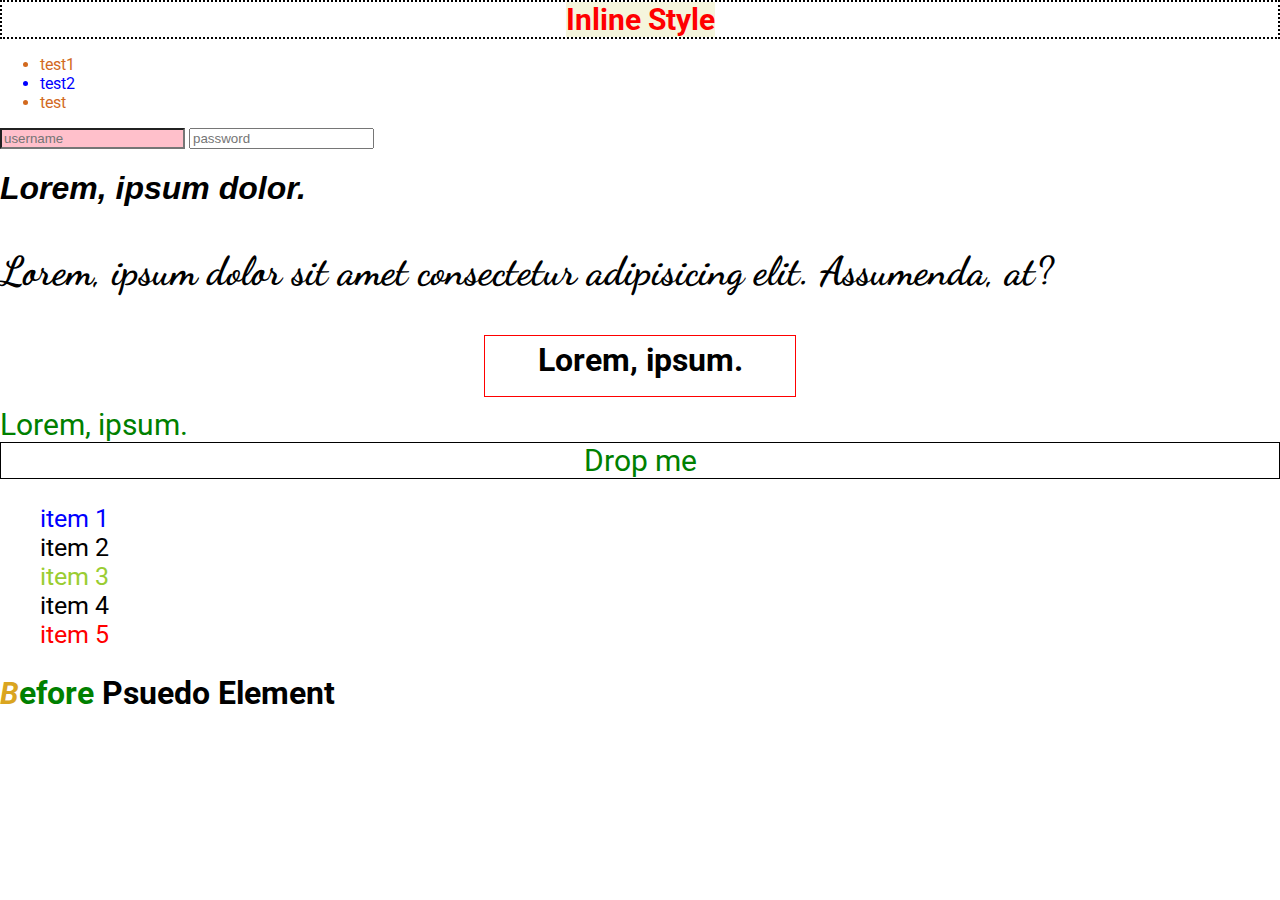
==== index.html @ ae6bf82c "initiall commit" ====
<!DOCTYPE html>
<html lang="en">
<head>
    <meta charset="UTF-8">
    <meta http-equiv="X-UA-Compatible" content="IE=edge">
    <meta name="viewport" content="width=device-width, initial-scale=1.0">
    <link rel="stylesheet" href="./style.css">
    <link rel="preconnect" href="https://fonts.googleapis.com">
    <link rel="preconnect" href="https://fonts.gstatic.com" crossorigin>
    <link href="https://fonts.googleapis.com/css2?family=Roboto&display=swap" rel="stylesheet">
    <link rel="preconnect" href="https://fonts.googleapis.com">
<link rel="preconnect" href="https://fonts.gstatic.com" crossorigin>
<link href="https://fonts.googleapis.com/css2?family=Roboto&display=swap" rel="stylesheet">
    <title>Document</title>
</head>
<body>
    <div class="test_div">

        <h1 class="test">
            Inline Style
           </h1>

    </div>
     <ul>
        <li>test1</li>
        <li class="li_test">test2</li>
        <li>test</li>
     </ul>
     <input type="text" placeholder="username">
     <input type="password" placeholder="password">
      
      <h1 class="font1">
        Lorem, ipsum dolor.
      </h1>
       <p class="fontp">
        Lorem, ipsum dolor sit amet consectetur adipisicing elit. Assumenda, at?
       </p>

        <div class="box1">
            <h1 class="box2"> Lorem, ipsum.</h1>
        </div>

          <a href="#">Lorem, ipsum.</a>
        
          <div class="dropdown">
            <a href="#">Drop me</a>
            <div class="dropdown-items">
                <a href="#">Item 1</a>
                <a href="#">Item 2</a>
                <a href="#">Item 3</a>
            </div>
          </div>

           <div class="test_ul"> 
             <ul>
                <li>item 1</li>
                <li>item 2</li>
                <li>item 3</li>
                <li>item 4</li>
                <li>item 5</li>
             </ul>
           </div>

           <h1 class="pseudo-el"> Psuedo Element</h1>

        </body>
</html>
---- style.css ----
@import url('https://fonts.googleapis.com/css2?family=Dancing+Script&display=swap');

body {
    margin: 0px;
    font-family: 'Roboto', sans-serif;
}

.test {
    display: inline;
     background-color: beige;
     color: red;
     font-size: 30px;
     text-align:justify
}

.test_div{
    /* margin: 10; */
    text-align: center;
    border:2px dotted;
}

ul {
     color: chocolate;
}
 /* ul li {
     color: blueviolet;
 } */

 .li_test {
     color: blue ;
 }

input[type="text"] {
 background-color: pink;
 color: blue;
}

input[type="password"] {
    color: brown;
}

.font1 {
    font-family: Impact, Haettenschweiler, 'Arial Narrow Bold', sans-serif;
font-style: italic;
}


.fontp {
    font-family: 'Dancing Script', cursive;
font-size: 40px;
font-weight: bold;
}

 .box1{

 }

 .box2 {
    border: 1px solid red;
    padding: 5px;
    margin: 10px auto;
    text-align: center;
    width: 300px;
height: 50px;
 }

a:link {
/* font-family: 'Dancing Script', cursive; */
 text-decoration: none; 
 color: green; 
font-size: 30px;
}

/* a:visited {
    color: yellow;
} */

a:hover {
    color: red;
}
a:active{
    color: blue;
}

 .dropdown-items {
  display: none;
 }

 .dropdown {
    border: 1px solid;
    display: block;
    text-align: center;
 }
.dropdown:hover .dropdown-items{
  display: block;
 
}

.test_ul ul{
     color: black;
    font-size: 25px;
     list-style:none;
}

.test_ul ul li:first-child {
    color: blue;
}
.test_ul ul li:last-child {
    color: red;
}
.test_ul ul li:nth-child(3) {
    color: yellowgreen;
}

.pseudo-el::first-letter{
color: goldenrod;
font-style: italic;
font-size: 30px;
font-weight: bold;
}
.pseudo-el::before {
    content: "Before";
color: green;
}

.pseudo-el::after {
content:url("https://icons.iconarchive.com/icons/treetog/i/48/Floppy-Small-icon.png"); 
width: 50px;
height: 50px;
}
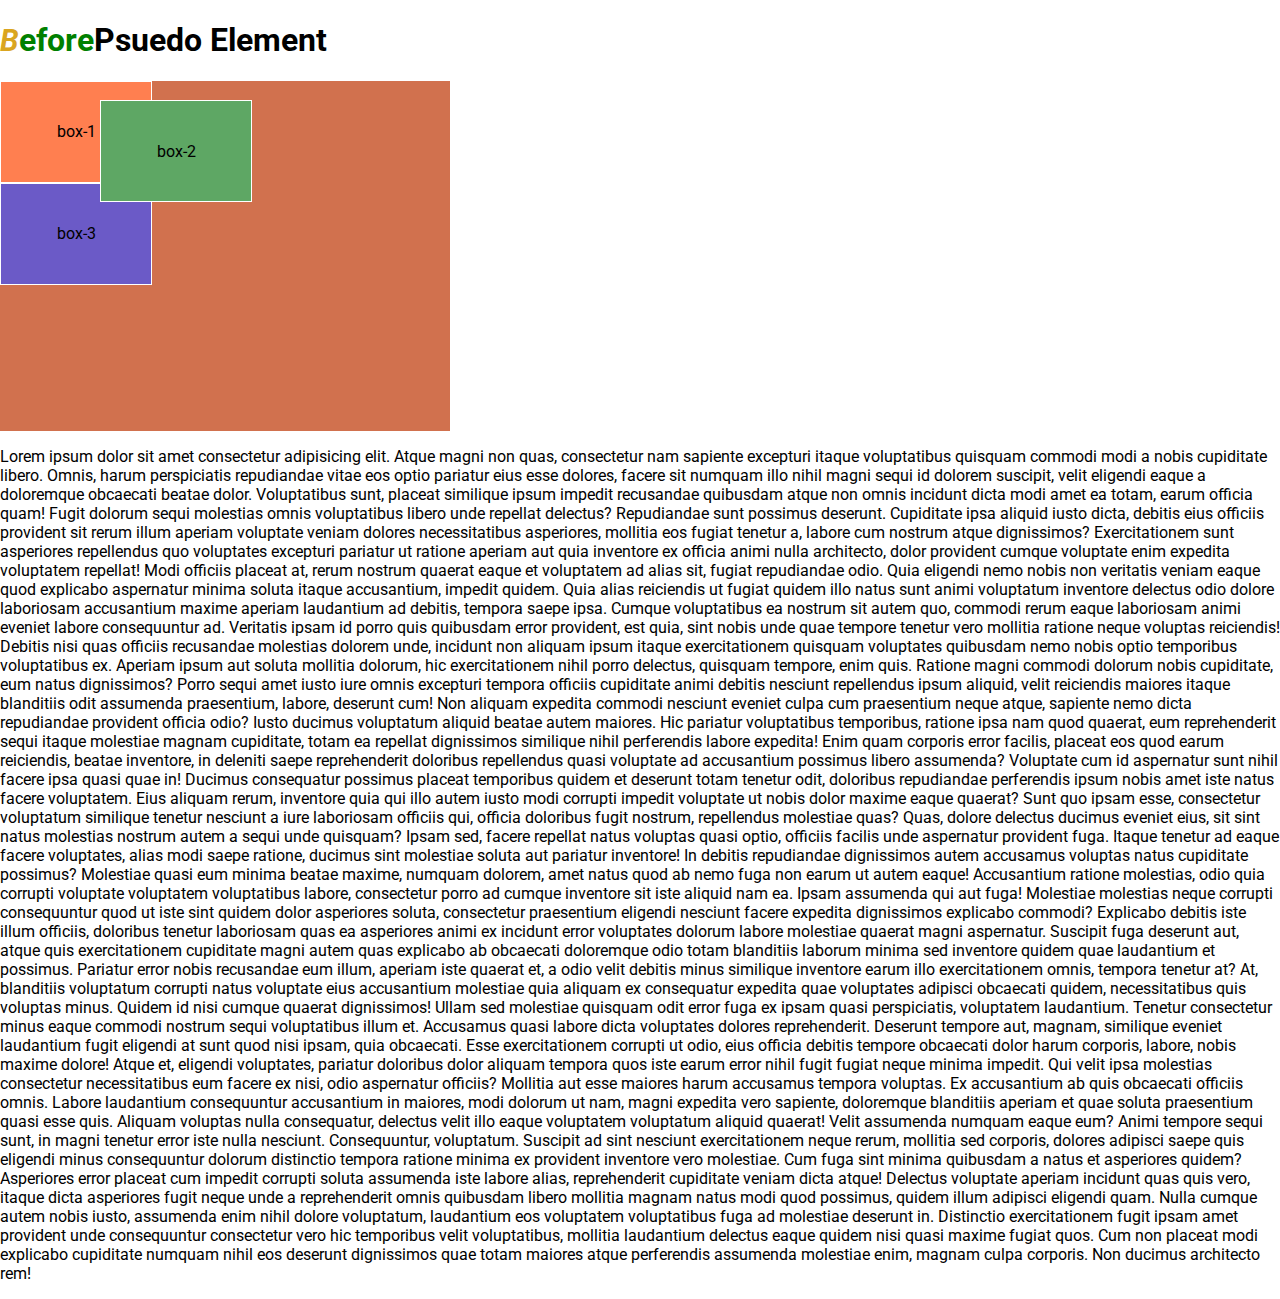
==== commit 3049676e: "positions" ====
--- a/index.html
+++ b/index.html
@@ -1,20 +1,26 @@
 <!DOCTYPE html>
 <html lang="en">
-<head>
-    <meta charset="UTF-8">
-    <meta http-equiv="X-UA-Compatible" content="IE=edge">
-    <meta name="viewport" content="width=device-width, initial-scale=1.0">
-    <link rel="stylesheet" href="./style.css">
-    <link rel="preconnect" href="https://fonts.googleapis.com">
-    <link rel="preconnect" href="https://fonts.gstatic.com" crossorigin>
-    <link href="https://fonts.googleapis.com/css2?family=Roboto&display=swap" rel="stylesheet">
-    <link rel="preconnect" href="https://fonts.googleapis.com">
-<link rel="preconnect" href="https://fonts.gstatic.com" crossorigin>
-<link href="https://fonts.googleapis.com/css2?family=Roboto&display=swap" rel="stylesheet">
+  <head>
+    <meta charset="UTF-8" />
+    <meta http-equiv="X-UA-Compatible" content="IE=edge" />
+    <meta name="viewport" content="width=device-width, initial-scale=1.0" />
+    <link rel="stylesheet" href="./style.css" />
+    <link rel="preconnect" href="https://fonts.googleapis.com" />
+    <link rel="preconnect" href="https://fonts.gstatic.com" crossorigin />
+    <link
+      href="https://fonts.googleapis.com/css2?family=Roboto&display=swap"
+      rel="stylesheet"
+    />
+    <link rel="preconnect" href="https://fonts.googleapis.com" />
+    <link rel="preconnect" href="https://fonts.gstatic.com" crossorigin />
+    <link
+      href="https://fonts.googleapis.com/css2?family=Roboto&display=swap"
+      rel="stylesheet"
+    />
     <title>Document</title>
-</head>
-<body>
-    <div class="test_div">
+  </head>
+  <body>
+    <!-- <div class="test_div">
 
         <h1 class="test">
             Inline Style
@@ -59,9 +65,63 @@
                 <li>item 4</li>
                 <li>item 5</li>
              </ul>
-           </div>
+           </div> -->
 
-           <h1 class="pseudo-el"> Psuedo Element</h1>
+    <h1 class="pseudo-el">Psuedo Element</h1>
 
-        </body>
-</html>+    <!-- em -->
+    <!-- bases size on parent element -->
+    
+    <!-- rem -->
+    <!-- bases size on html -->
+
+    <!-- vh consume 
+        space base sa element -->
+
+    <!-- position -->
+    <!-- Static default 
+        use to change position using margin padding flex grid
+                kahit lagay 
+                top bottom keft right di sya mag move  -->
+
+    <!-- Relative
+       - change postion:relative
+        - using top right bottom left
+        -(parehas lang pala sa statix)
+         kahit lagyan sya ng  width hieght di masira layout 
+    -->
+
+    <!-- Absoliute
+     - change postion:absolute
+     -jump sya sa normal flow ng page
+     - parang ma set free sya mga elements
+        kung sa word pa daw infront of text 
+   - pero if lagay mo position absolute sa parent
+   elemet nya dun sya mag sunod
+   -if parent nya is wala widyh hieght maging 
+   display:inline sya
+    -->
+    
+    <!--  using z-index declare position 
+        z-index greater  para mas mataas pa and elmeent-->
+   
+    <!-- Fixed 
+    - jump sya sa normal flow, para sya ga lutaw
+     if maraming text stay parin sya pwede gamitin sa Nav or Footer
+    -->
+    <!-- Sticky
+    -parang sya fixed 
+    -if moved sya then ma hit na a target element mag stay na sa position
+    unlike fixed as is lang
+    -then naka base rin sya sa parent element
+    -->
+    <div id="top_con">
+        <div class="container">
+          <div class="box box-1">box-1</div>
+          <div class="box box-2">box-2</div>
+          <div class="box box-3">box-3</div>
+        </div>
+    </div>
+    <p>Lorem ipsum dolor sit amet consectetur adipisicing elit. Atque magni non quas, consectetur nam sapiente excepturi itaque voluptatibus quisquam commodi modi a nobis cupiditate libero. Omnis, harum perspiciatis repudiandae vitae eos optio pariatur eius esse dolores, facere sit numquam illo nihil magni sequi id dolorem suscipit, velit eligendi eaque a doloremque obcaecati beatae dolor. Voluptatibus sunt, placeat similique ipsum impedit recusandae quibusdam atque non omnis incidunt dicta modi amet ea totam, earum officia quam! Fugit dolorum sequi molestias omnis voluptatibus libero unde repellat delectus? Repudiandae sunt possimus deserunt. Cupiditate ipsa aliquid iusto dicta, debitis eius officiis provident sit rerum illum aperiam voluptate veniam dolores necessitatibus asperiores, mollitia eos fugiat tenetur a, labore cum nostrum atque dignissimos? Exercitationem sunt asperiores repellendus quo voluptates excepturi pariatur ut ratione aperiam aut quia inventore ex officia animi nulla architecto, dolor provident cumque voluptate enim expedita voluptatem repellat! Modi officiis placeat at, rerum nostrum quaerat eaque et voluptatem ad alias sit, fugiat repudiandae odio. Quia eligendi nemo nobis non veritatis veniam eaque quod explicabo aspernatur minima soluta itaque accusantium, impedit quidem. Quia alias reiciendis ut fugiat quidem illo natus sunt animi voluptatum inventore delectus odio dolore laboriosam accusantium maxime aperiam laudantium ad debitis, tempora saepe ipsa. Cumque voluptatibus ea nostrum sit autem quo, commodi rerum eaque laboriosam animi eveniet labore consequuntur ad. Veritatis ipsam id porro quis quibusdam error provident, est quia, sint nobis unde quae tempore tenetur vero mollitia ratione neque voluptas reiciendis! Debitis nisi quas officiis recusandae molestias dolorem unde, incidunt non aliquam ipsum itaque exercitationem quisquam voluptates quibusdam nemo nobis optio temporibus voluptatibus ex. Aperiam ipsum aut soluta mollitia dolorum, hic exercitationem nihil porro delectus, quisquam tempore, enim quis. Ratione magni commodi dolorum nobis cupiditate, eum natus dignissimos? Porro sequi amet iusto iure omnis excepturi tempora officiis cupiditate animi debitis nesciunt repellendus ipsum aliquid, velit reiciendis maiores itaque blanditiis odit assumenda praesentium, labore, deserunt cum! Non aliquam expedita commodi nesciunt eveniet culpa cum praesentium neque atque, sapiente nemo dicta repudiandae provident officia odio? Iusto ducimus voluptatum aliquid beatae autem maiores. Hic pariatur voluptatibus temporibus, ratione ipsa nam quod quaerat, eum reprehenderit sequi itaque molestiae magnam cupiditate, totam ea repellat dignissimos similique nihil perferendis labore expedita! Enim quam corporis error facilis, placeat eos quod earum reiciendis, beatae inventore, in deleniti saepe reprehenderit doloribus repellendus quasi voluptate ad accusantium possimus libero assumenda? Voluptate cum id aspernatur sunt nihil facere ipsa quasi quae in! Ducimus consequatur possimus placeat temporibus quidem et deserunt totam tenetur odit, doloribus repudiandae perferendis ipsum nobis amet iste natus facere voluptatem. Eius aliquam rerum, inventore quia qui illo autem iusto modi corrupti impedit voluptate ut nobis dolor maxime eaque quaerat? Sunt quo ipsam esse, consectetur voluptatum similique tenetur nesciunt a iure laboriosam officiis qui, officia doloribus fugit nostrum, repellendus molestiae quas? Quas, dolore delectus ducimus eveniet eius, sit sint natus molestias nostrum autem a sequi unde quisquam? Ipsam sed, facere repellat natus voluptas quasi optio, officiis facilis unde aspernatur provident fuga. Itaque tenetur ad eaque facere voluptates, alias modi saepe ratione, ducimus sint molestiae soluta aut pariatur inventore! In debitis repudiandae dignissimos autem accusamus voluptas natus cupiditate possimus? Molestiae quasi eum minima beatae maxime, numquam dolorem, amet natus quod ab nemo fuga non earum ut autem eaque! Accusantium ratione molestias, odio quia corrupti voluptate voluptatem voluptatibus labore, consectetur porro ad cumque inventore sit iste aliquid nam ea. Ipsam assumenda qui aut fuga! Molestiae molestias neque corrupti consequuntur quod ut iste sint quidem dolor asperiores soluta, consectetur praesentium eligendi nesciunt facere expedita dignissimos explicabo commodi? Explicabo debitis iste illum officiis, doloribus tenetur laboriosam quas ea asperiores animi ex incidunt error voluptates dolorum labore molestiae quaerat magni aspernatur. Suscipit fuga deserunt aut, atque quis exercitationem cupiditate magni autem quas explicabo ab obcaecati doloremque odio totam blanditiis laborum minima sed inventore quidem quae laudantium et possimus. Pariatur error nobis recusandae eum illum, aperiam iste quaerat et, a odio velit debitis minus similique inventore earum illo exercitationem omnis, tempora tenetur at? At, blanditiis voluptatum corrupti natus voluptate eius accusantium molestiae quia aliquam ex consequatur expedita quae voluptates adipisci obcaecati quidem, necessitatibus quis voluptas minus. Quidem id nisi cumque quaerat dignissimos! Ullam sed molestiae quisquam odit error fuga ex ipsam quasi perspiciatis, voluptatem laudantium. Tenetur consectetur minus eaque commodi nostrum sequi voluptatibus illum et. Accusamus quasi labore dicta voluptates dolores reprehenderit. Deserunt tempore aut, magnam, similique eveniet laudantium fugit eligendi at sunt quod nisi ipsam, quia obcaecati. Esse exercitationem corrupti ut odio, eius officia debitis tempore obcaecati dolor harum corporis, labore, nobis maxime dolore! Atque et, eligendi voluptates, pariatur doloribus dolor aliquam tempora quos iste earum error nihil fugit fugiat neque minima impedit. Qui velit ipsa molestias consectetur necessitatibus eum facere ex nisi, odio aspernatur officiis? Mollitia aut esse maiores harum accusamus tempora voluptas. Ex accusantium ab quis obcaecati officiis omnis. Labore laudantium consequuntur accusantium in maiores, modi dolorum ut nam, magni expedita vero sapiente, doloremque blanditiis aperiam et quae soluta praesentium quasi esse quis. Aliquam voluptas nulla consequatur, delectus velit illo eaque voluptatem voluptatum aliquid quaerat! Velit assumenda numquam eaque eum? Animi tempore sequi sunt, in magni tenetur error iste nulla nesciunt. Consequuntur, voluptatum. Suscipit ad sint nesciunt exercitationem neque rerum, mollitia sed corporis, dolores adipisci saepe quis eligendi minus consequuntur dolorum distinctio tempora ratione minima ex provident inventore vero molestiae. Cum fuga sint minima quibusdam a natus et asperiores quidem? Asperiores error placeat cum impedit corrupti soluta assumenda iste labore alias, reprehenderit cupiditate veniam dicta atque! Delectus voluptate aperiam incidunt quas quis vero, itaque dicta asperiores fugit neque unde a reprehenderit omnis quibusdam libero mollitia magnam natus modi quod possimus, quidem illum adipisci eligendi quam. Nulla cumque autem nobis iusto, assumenda enim nihil dolore voluptatum, laudantium eos voluptatem voluptatibus fuga ad molestiae deserunt in. Distinctio exercitationem fugit ipsam amet provident unde consequuntur consectetur vero hic temporibus velit voluptatibus, mollitia laudantium delectus eaque quidem nisi quasi maxime fugiat quos. Cum non placeat modi explicabo cupiditate numquam nihil eos deserunt dignissimos quae totam maiores atque perferendis assumenda molestiae enim, magnam culpa corporis. Non ducimus architecto rem!</p>
+  </body>
+</html>
--- a/style.css
+++ b/style.css
@@ -1,74 +1,72 @@
-@import url('https://fonts.googleapis.com/css2?family=Dancing+Script&display=swap');
+@import url("https://fonts.googleapis.com/css2?family=Dancing+Script&display=swap");
 
 body {
-    margin: 0px;
-    font-family: 'Roboto', sans-serif;
+  margin: 0px;
+  font-family: "Roboto", sans-serif;
 }
 
 .test {
-    display: inline;
-     background-color: beige;
-     color: red;
-     font-size: 30px;
-     text-align:justify
+  display: inline;
+  background-color: beige;
+  color: red;
+  font-size: 30px;
+  text-align: justify;
 }
 
-.test_div{
-    /* margin: 10; */
-    text-align: center;
-    border:2px dotted;
+.test_div {
+  /* margin: 10; */
+  text-align: center;
+  border: 2px dotted;
 }
 
 ul {
-     color: chocolate;
+  color: chocolate;
 }
- /* ul li {
+/* ul li {
      color: blueviolet;
  } */
 
- .li_test {
-     color: blue ;
- }
+.li_test {
+  color: blue;
+}
 
 input[type="text"] {
- background-color: pink;
- color: blue;
+  background-color: pink;
+  color: blue;
 }
 
 input[type="password"] {
-    color: brown;
+  color: brown;
 }
 
 .font1 {
-    font-family: Impact, Haettenschweiler, 'Arial Narrow Bold', sans-serif;
-font-style: italic;
+  font-family: Impact, Haettenschweiler, "Arial Narrow Bold", sans-serif;
+  font-style: italic;
 }
 
-
 .fontp {
-    font-family: 'Dancing Script', cursive;
-font-size: 40px;
-font-weight: bold;
+  font-family: "Dancing Script", cursive;
+  font-size: 40px;
+  font-weight: bold;
 }
 
- .box1{
+.box1 {
+}
 
- }
-
- .box2 {
-    border: 1px solid red;
-    padding: 5px;
-    margin: 10px auto;
-    text-align: center;
-    width: 300px;
-height: 50px;
- }
+.box2 {
+  border: 1px solid red;
+  padding: 5px;
+  margin: 10px auto;
+  text-align: center;
+  width: 300px;
+  height: 50px;
+}
 
 a:link {
-/* font-family: 'Dancing Script', cursive; */
- text-decoration: none; 
- color: green; 
-font-size: 30px;
+  /* font-family: 'Dancing Script', cursive; */
+  text-decoration: none;
+  color: green;
+  font-size: 30px;
 }
 
 /* a:visited {
@@ -76,55 +74,106 @@
 } */
 
 a:hover {
-    color: red;
+  color: red;
 }
-a:active{
-    color: blue;
+a:active {
+  color: blue;
 }
 
- .dropdown-items {
+.dropdown-items {
   display: none;
- }
+}
 
- .dropdown {
-    border: 1px solid;
-    display: block;
-    text-align: center;
- }
-.dropdown:hover .dropdown-items{
+.dropdown {
+  border: 1px solid;
   display: block;
+  text-align: center;
+}
+.dropdown:hover .dropdown-items {
+  display: block;
+}
+
+.test_ul ul {
+  color: black;
+  font-size: 25px;
+  list-style: none;
+}
+
+.test_ul ul li:first-child {
+  color: blue;
+}
+.test_ul ul li:last-child {
+  color: red;
+}
+.test_ul ul li:nth-child(3) {
+  color: yellowgreen;
+}
+
+.pseudo-el::first-letter {
+  color: goldenrod;
+  font-style: italic;
+  font-size: 30px;
+  font-weight: bold;
+}
+.pseudo-el::before {
+  content: "Before";
+  color: green;
+}
+
+.pseudo-el::after {
+  content: url("https://icons.iconarchive.com/icons/treetog/i/48/Floppy-Small-icon.png");
+  /* width: 50px;
+height: 50px; */
+}
+
+#top_con {
+    /* display: flex;
+    justify-content: center;  */
+    /* align-items: center; */
+}
+.container {
+  background-color: rgb(209, 113, 78);
+  width: 450px;
+  height: 350px;
+  /* positions fixed; */
  
 }
 
-.test_ul ul{
-     color: black;
-    font-size: 25px;
-     list-style:none;
+.box {
+  width: 150px;
+  height: 100px;
+  border: 1px solid white;
+  display: flex;
+  justify-content: center;
+  align-items: center;
+  
 }
 
-.test_ul ul li:first-child {
-    color: blue;
+.box-1 {
+  background-color: coral;
+  /* top: 10px; */
+  /* position relative */
+    /* position: relative;
+    bottom: 12px;
+    left: 12px; */
+  /* padding: 10px auto; */
 }
-.test_ul ul li:last-child {
-    color: red;
+.box-2 {
+  background-color: rgb(94, 167, 100);
+      /* position: relative; */
+    /* bottom: 12px;
+    left: 12px; */
+ /* width: 400px;
+ height: 100px; */
+ position: absolute;
+top: 100px;
+left: 100px;
+z-index: 11;
 }
-.test_ul ul li:nth-child(3) {
-    color: yellowgreen;
+.box-3 {
+  background-color: rgb(107, 90, 199);
+/* position: relative;
+z-index: 12; */
+position: sticky;
+top: 0;
 }
-
-.pseudo-el::first-letter{
-color: goldenrod;
-font-style: italic;
-font-size: 30px;
-font-weight: bold;
-}
-.pseudo-el::before {
-    content: "Before";
-color: green;
-}
-
-.pseudo-el::after {
-content:url("https://icons.iconarchive.com/icons/treetog/i/48/Floppy-Small-icon.png"); 
-width: 50px;
-height: 50px;
-}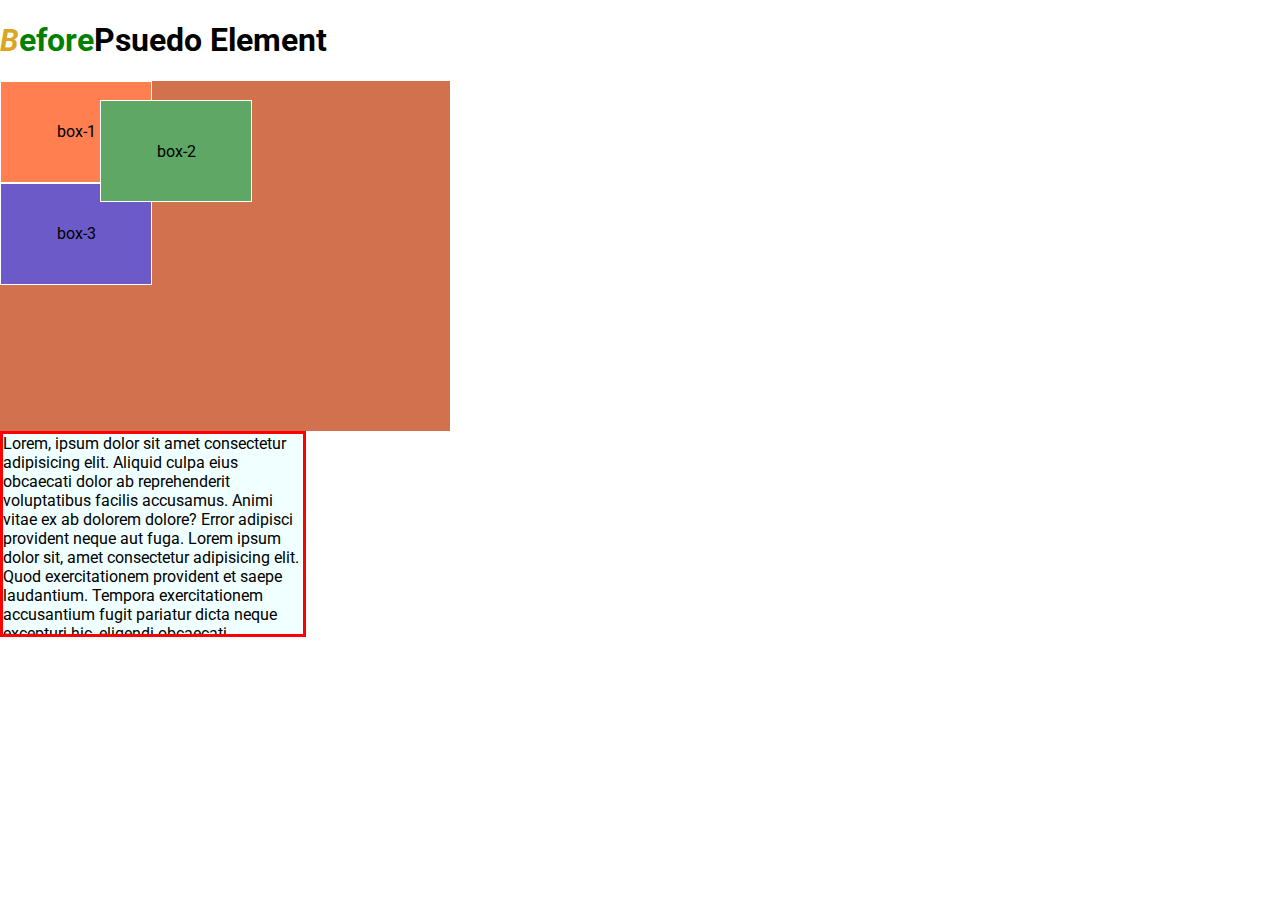
==== commit ad200a3c: "overflow property" ====
--- a/index.html
+++ b/index.html
@@ -109,6 +109,7 @@
     - jump sya sa normal flow, para sya ga lutaw
      if maraming text stay parin sya pwede gamitin sa Nav or Footer
     -->
+
     <!-- Sticky
     -parang sya fixed 
     -if moved sya then ma hit na a target element mag stay na sa position
@@ -122,6 +123,23 @@
           <div class="box box-3">box-3</div>
         </div>
     </div>
-    <p>Lorem ipsum dolor sit amet consectetur adipisicing elit. Atque magni non quas, consectetur nam sapiente excepturi itaque voluptatibus quisquam commodi modi a nobis cupiditate libero. Omnis, harum perspiciatis repudiandae vitae eos optio pariatur eius esse dolores, facere sit numquam illo nihil magni sequi id dolorem suscipit, velit eligendi eaque a doloremque obcaecati beatae dolor. Voluptatibus sunt, placeat similique ipsum impedit recusandae quibusdam atque non omnis incidunt dicta modi amet ea totam, earum officia quam! Fugit dolorum sequi molestias omnis voluptatibus libero unde repellat delectus? Repudiandae sunt possimus deserunt. Cupiditate ipsa aliquid iusto dicta, debitis eius officiis provident sit rerum illum aperiam voluptate veniam dolores necessitatibus asperiores, mollitia eos fugiat tenetur a, labore cum nostrum atque dignissimos? Exercitationem sunt asperiores repellendus quo voluptates excepturi pariatur ut ratione aperiam aut quia inventore ex officia animi nulla architecto, dolor provident cumque voluptate enim expedita voluptatem repellat! Modi officiis placeat at, rerum nostrum quaerat eaque et voluptatem ad alias sit, fugiat repudiandae odio. Quia eligendi nemo nobis non veritatis veniam eaque quod explicabo aspernatur minima soluta itaque accusantium, impedit quidem. Quia alias reiciendis ut fugiat quidem illo natus sunt animi voluptatum inventore delectus odio dolore laboriosam accusantium maxime aperiam laudantium ad debitis, tempora saepe ipsa. Cumque voluptatibus ea nostrum sit autem quo, commodi rerum eaque laboriosam animi eveniet labore consequuntur ad. Veritatis ipsam id porro quis quibusdam error provident, est quia, sint nobis unde quae tempore tenetur vero mollitia ratione neque voluptas reiciendis! Debitis nisi quas officiis recusandae molestias dolorem unde, incidunt non aliquam ipsum itaque exercitationem quisquam voluptates quibusdam nemo nobis optio temporibus voluptatibus ex. Aperiam ipsum aut soluta mollitia dolorum, hic exercitationem nihil porro delectus, quisquam tempore, enim quis. Ratione magni commodi dolorum nobis cupiditate, eum natus dignissimos? Porro sequi amet iusto iure omnis excepturi tempora officiis cupiditate animi debitis nesciunt repellendus ipsum aliquid, velit reiciendis maiores itaque blanditiis odit assumenda praesentium, labore, deserunt cum! Non aliquam expedita commodi nesciunt eveniet culpa cum praesentium neque atque, sapiente nemo dicta repudiandae provident officia odio? Iusto ducimus voluptatum aliquid beatae autem maiores. Hic pariatur voluptatibus temporibus, ratione ipsa nam quod quaerat, eum reprehenderit sequi itaque molestiae magnam cupiditate, totam ea repellat dignissimos similique nihil perferendis labore expedita! Enim quam corporis error facilis, placeat eos quod earum reiciendis, beatae inventore, in deleniti saepe reprehenderit doloribus repellendus quasi voluptate ad accusantium possimus libero assumenda? Voluptate cum id aspernatur sunt nihil facere ipsa quasi quae in! Ducimus consequatur possimus placeat temporibus quidem et deserunt totam tenetur odit, doloribus repudiandae perferendis ipsum nobis amet iste natus facere voluptatem. Eius aliquam rerum, inventore quia qui illo autem iusto modi corrupti impedit voluptate ut nobis dolor maxime eaque quaerat? Sunt quo ipsam esse, consectetur voluptatum similique tenetur nesciunt a iure laboriosam officiis qui, officia doloribus fugit nostrum, repellendus molestiae quas? Quas, dolore delectus ducimus eveniet eius, sit sint natus molestias nostrum autem a sequi unde quisquam? Ipsam sed, facere repellat natus voluptas quasi optio, officiis facilis unde aspernatur provident fuga. Itaque tenetur ad eaque facere voluptates, alias modi saepe ratione, ducimus sint molestiae soluta aut pariatur inventore! In debitis repudiandae dignissimos autem accusamus voluptas natus cupiditate possimus? Molestiae quasi eum minima beatae maxime, numquam dolorem, amet natus quod ab nemo fuga non earum ut autem eaque! Accusantium ratione molestias, odio quia corrupti voluptate voluptatem voluptatibus labore, consectetur porro ad cumque inventore sit iste aliquid nam ea. Ipsam assumenda qui aut fuga! Molestiae molestias neque corrupti consequuntur quod ut iste sint quidem dolor asperiores soluta, consectetur praesentium eligendi nesciunt facere expedita dignissimos explicabo commodi? Explicabo debitis iste illum officiis, doloribus tenetur laboriosam quas ea asperiores animi ex incidunt error voluptates dolorum labore molestiae quaerat magni aspernatur. Suscipit fuga deserunt aut, atque quis exercitationem cupiditate magni autem quas explicabo ab obcaecati doloremque odio totam blanditiis laborum minima sed inventore quidem quae laudantium et possimus. Pariatur error nobis recusandae eum illum, aperiam iste quaerat et, a odio velit debitis minus similique inventore earum illo exercitationem omnis, tempora tenetur at? At, blanditiis voluptatum corrupti natus voluptate eius accusantium molestiae quia aliquam ex consequatur expedita quae voluptates adipisci obcaecati quidem, necessitatibus quis voluptas minus. Quidem id nisi cumque quaerat dignissimos! Ullam sed molestiae quisquam odit error fuga ex ipsam quasi perspiciatis, voluptatem laudantium. Tenetur consectetur minus eaque commodi nostrum sequi voluptatibus illum et. Accusamus quasi labore dicta voluptates dolores reprehenderit. Deserunt tempore aut, magnam, similique eveniet laudantium fugit eligendi at sunt quod nisi ipsam, quia obcaecati. Esse exercitationem corrupti ut odio, eius officia debitis tempore obcaecati dolor harum corporis, labore, nobis maxime dolore! Atque et, eligendi voluptates, pariatur doloribus dolor aliquam tempora quos iste earum error nihil fugit fugiat neque minima impedit. Qui velit ipsa molestias consectetur necessitatibus eum facere ex nisi, odio aspernatur officiis? Mollitia aut esse maiores harum accusamus tempora voluptas. Ex accusantium ab quis obcaecati officiis omnis. Labore laudantium consequuntur accusantium in maiores, modi dolorum ut nam, magni expedita vero sapiente, doloremque blanditiis aperiam et quae soluta praesentium quasi esse quis. Aliquam voluptas nulla consequatur, delectus velit illo eaque voluptatem voluptatum aliquid quaerat! Velit assumenda numquam eaque eum? Animi tempore sequi sunt, in magni tenetur error iste nulla nesciunt. Consequuntur, voluptatum. Suscipit ad sint nesciunt exercitationem neque rerum, mollitia sed corporis, dolores adipisci saepe quis eligendi minus consequuntur dolorum distinctio tempora ratione minima ex provident inventore vero molestiae. Cum fuga sint minima quibusdam a natus et asperiores quidem? Asperiores error placeat cum impedit corrupti soluta assumenda iste labore alias, reprehenderit cupiditate veniam dicta atque! Delectus voluptate aperiam incidunt quas quis vero, itaque dicta asperiores fugit neque unde a reprehenderit omnis quibusdam libero mollitia magnam natus modi quod possimus, quidem illum adipisci eligendi quam. Nulla cumque autem nobis iusto, assumenda enim nihil dolore voluptatum, laudantium eos voluptatem voluptatibus fuga ad molestiae deserunt in. Distinctio exercitationem fugit ipsam amet provident unde consequuntur consectetur vero hic temporibus velit voluptatibus, mollitia laudantium delectus eaque quidem nisi quasi maxime fugiat quos. Cum non placeat modi explicabo cupiditate numquam nihil eos deserunt dignissimos quae totam maiores atque perferendis assumenda molestiae enim, magnam culpa corporis. Non ducimus architecto rem!</p>
-  </body>
+    <!-- <p>Lorem ipsum dolor sit amet consectetur adipisicing elit. Atque magni non quas, consectetur nam sapiente excepturi itaque voluptatibus quisquam commodi modi a nobis cupiditate libero. Omnis, harum perspiciatis repudiandae vitae eos optio pariatur eius esse dolores, facere sit numquam illo nihil magni sequi id dolorem suscipit, velit eligendi eaque a doloremque obcaecati beatae dolor. Voluptatibus sunt, placeat similique ipsum impedit recusandae quibusdam atque non omnis incidunt dicta modi amet ea totam, earum officia quam! Fugit dolorum sequi molestias omnis voluptatibus libero unde repellat delectus? Repudiandae sunt possimus deserunt. Cupiditate ipsa aliquid iusto dicta, debitis eius officiis provident sit rerum illum aperiam voluptate veniam dolores necessitatibus asperiores, mollitia eos fugiat tenetur a, labore cum nostrum atque dignissimos? Exercitationem sunt asperiores repellendus quo voluptates excepturi pariatur ut ratione aperiam aut quia inventore ex officia animi nulla architecto, dolor provident cumque voluptate enim expedita voluptatem repellat! Modi officiis placeat at, rerum nostrum quaerat eaque et voluptatem ad alias sit, fugiat repudiandae odio. Quia eligendi nemo nobis non veritatis veniam eaque quod explicabo aspernatur minima soluta itaque accusantium, impedit quidem. Quia alias reiciendis ut fugiat quidem illo natus sunt animi voluptatum inventore delectus odio dolore laboriosam accusantium maxime aperiam laudantium ad debitis, tempora saepe ipsa. Cumque voluptatibus ea nostrum sit autem quo, commodi rerum eaque laboriosam animi eveniet labore consequuntur ad. Veritatis ipsam id porro quis quibusdam error provident, est quia, sint nobis unde quae tempore tenetur vero mollitia ratione neque voluptas reiciendis! Debitis nisi quas officiis recusandae molestias dolorem unde, incidunt non aliquam ipsum itaque exercitationem quisquam voluptates quibusdam nemo nobis optio temporibus voluptatibus ex. Aperiam ipsum aut soluta mollitia dolorum, hic exercitationem nihil porro delectus, quisquam tempore, enim quis. Ratione magni commodi dolorum nobis cupiditate, eum natus dignissimos? Porro sequi amet iusto iure omnis excepturi tempora officiis cupiditate animi debitis nesciunt repellendus ipsum aliquid, velit reiciendis maiores itaque blanditiis odit assumenda praesentium, labore, deserunt cum! Non aliquam expedita commodi nesciunt eveniet culpa cum praesentium neque atque, sapiente nemo dicta repudiandae provident officia odio? Iusto ducimus voluptatum aliquid beatae autem maiores. Hic pariatur voluptatibus temporibus, ratione ipsa nam quod quaerat, eum reprehenderit sequi itaque molestiae magnam cupiditate, totam ea repellat dignissimos similique nihil perferendis labore expedita! Enim quam corporis error facilis, placeat eos quod earum reiciendis, beatae inventore, in deleniti saepe reprehenderit doloribus repellendus quasi voluptate ad accusantium possimus libero assumenda? Voluptate cum id aspernatur sunt nihil facere ipsa quasi quae in! Ducimus consequatur possimus placeat temporibus quidem et deserunt totam tenetur odit, doloribus repudiandae perferendis ipsum nobis amet iste natus facere voluptatem. Eius aliquam rerum, inventore quia qui illo autem iusto modi corrupti impedit voluptate ut nobis dolor maxime eaque quaerat? Sunt quo ipsam esse, consectetur voluptatum similique tenetur nesciunt a iure laboriosam officiis qui, officia doloribus fugit nostrum, repellendus molestiae quas? Quas, dolore delectus ducimus eveniet eius, sit sint natus molestias nostrum autem a sequi unde quisquam? Ipsam sed, facere repellat natus voluptas quasi optio, officiis facilis unde aspernatur provident fuga. Itaque tenetur ad eaque facere voluptates, alias modi saepe ratione, ducimus sint molestiae soluta aut pariatur inventore! In debitis repudiandae dignissimos autem accusamus voluptas natus cupiditate possimus? Molestiae quasi eum minima beatae maxime, numquam dolorem, amet natus quod ab nemo fuga non earum ut autem eaque! Accusantium ratione molestias, odio quia corrupti voluptate voluptatem voluptatibus labore, consectetur porro ad cumque inventore sit iste aliquid nam ea. Ipsam assumenda qui aut fuga! Molestiae molestias neque corrupti consequuntur quod ut iste sint quidem dolor asperiores soluta, consectetur praesentium eligendi nesciunt facere expedita dignissimos explicabo commodi? Explicabo debitis iste illum officiis, doloribus tenetur laboriosam quas ea asperiores animi ex incidunt error voluptates dolorum labore molestiae quaerat magni aspernatur. Suscipit fuga deserunt aut, atque quis exercitationem cupiditate magni autem quas explicabo ab obcaecati doloremque odio totam blanditiis laborum minima sed inventore quidem quae laudantium et possimus. Pariatur error nobis recusandae eum illum, aperiam iste quaerat et, a odio velit debitis minus similique inventore earum illo exercitationem omnis, tempora tenetur at? At, blanditiis voluptatum corrupti natus voluptate eius accusantium molestiae quia aliquam ex consequatur expedita quae voluptates adipisci obcaecati quidem, necessitatibus quis voluptas minus. Quidem id nisi cumque quaerat dignissimos! Ullam sed molestiae quisquam odit error fuga ex ipsam quasi perspiciatis, voluptatem laudantium. Tenetur consectetur minus eaque commodi nostrum sequi voluptatibus illum et. Accusamus quasi labore dicta voluptates dolores reprehenderit. Deserunt tempore aut, magnam, similique eveniet laudantium fugit eligendi at sunt quod nisi ipsam, quia obcaecati. Esse exercitationem corrupti ut odio, eius officia debitis tempore obcaecati dolor harum corporis, labore, nobis maxime dolore! Atque et, eligendi voluptates, pariatur doloribus dolor aliquam tempora quos iste earum error nihil fugit fugiat neque minima impedit. Qui velit ipsa molestias consectetur necessitatibus eum facere ex nisi, odio aspernatur officiis? Mollitia aut esse maiores harum accusamus tempora voluptas. Ex accusantium ab quis obcaecati officiis omnis. Labore laudantium consequuntur accusantium in maiores, modi dolorum ut nam, magni expedita vero sapiente, doloremque blanditiis aperiam et quae soluta praesentium quasi esse quis. Aliquam voluptas nulla consequatur, delectus velit illo eaque voluptatem voluptatum aliquid quaerat! Velit assumenda numquam eaque eum? Animi tempore sequi sunt, in magni tenetur error iste nulla nesciunt. Consequuntur, voluptatum. Suscipit ad sint nesciunt exercitationem neque rerum, mollitia sed corporis, dolores adipisci saepe quis eligendi minus consequuntur dolorum distinctio tempora ratione minima ex provident inventore vero molestiae. Cum fuga sint minima quibusdam a natus et asperiores quidem? Asperiores error placeat cum impedit corrupti soluta assumenda iste labore alias, reprehenderit cupiditate veniam dicta atque! Delectus voluptate aperiam incidunt quas quis vero, itaque dicta asperiores fugit neque unde a reprehenderit omnis quibusdam libero mollitia magnam natus modi quod possimus, quidem illum adipisci eligendi quam. Nulla cumque autem nobis iusto, assumenda enim nihil dolore voluptatum, laudantium eos voluptatem voluptatibus fuga ad molestiae deserunt in. Distinctio exercitationem fugit ipsam amet provident unde consequuntur consectetur vero hic temporibus velit voluptatibus, mollitia laudantium delectus eaque quidem nisi quasi maxime fugiat quos. Cum non placeat modi explicabo cupiditate numquam nihil eos deserunt dignissimos quae totam maiores atque perferendis assumenda molestiae enim, magnam culpa corporis. Non ducimus architecto rem!</p> -->
+  
+    <!-- overflow
+        -visible (default)
+        -hidden
+        -auto if lampas sa width hieght mag labas ang scroll
+        -scroll fix lang sya ang scroll
+       - oveflow-x -horizonal
+       - oveflow-y -vertical
+        - works on block elem with specied hieght
+    -->
+
+    <div class="scroll">
+Lorem, ipsum dolor sit amet consectetur adipisicing elit. Aliquid culpa eius obcaecati dolor ab reprehenderit voluptatibus facilis accusamus. Animi vitae ex ab dolorem dolore? Error adipisci provident neque aut fuga.
+Lorem ipsum dolor sit, amet consectetur adipisicing elit. Quod exercitationem provident et saepe laudantium. Tempora exercitationem accusantium fugit pariatur dicta neque excepturi hic, eligendi obcaecati perspiciatis rerum aliquam modi doloribus?
+    </div>
+
+    <!-- Floats -->
+</body>
 </html>
--- a/style.css
+++ b/style.css
@@ -177,3 +177,11 @@
 position: sticky;
 top: 0;
 }
+
+.scroll {
+    background-color: azure;
+ border: 3px solid red;
+ width: 300px;
+ height: 200px;
+ overflow-y: auto;
+}
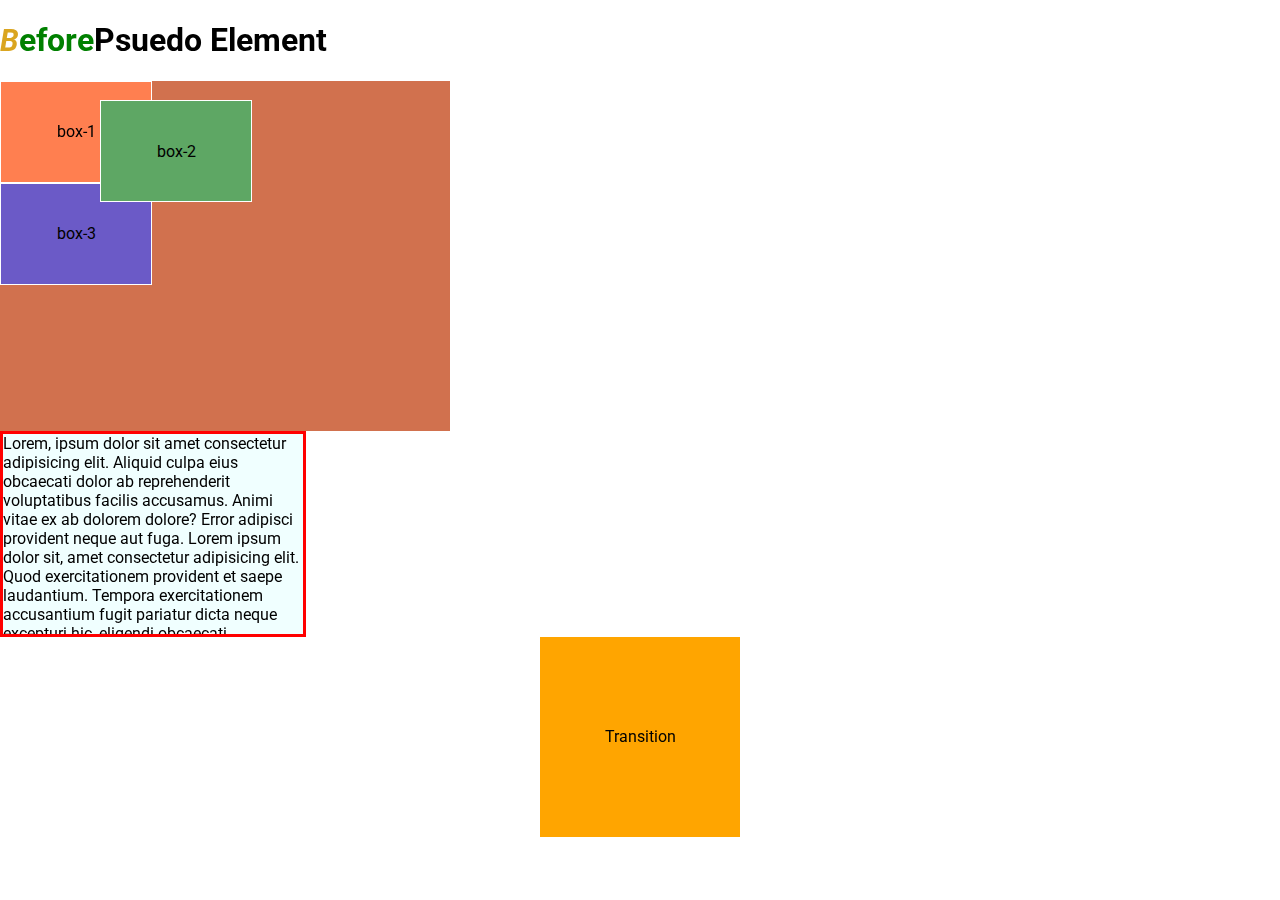
==== commit d855af13: "added transition" ====
--- a/index.html
+++ b/index.html
@@ -1,26 +1,22 @@
 <!DOCTYPE html>
 <html lang="en">
-  <head>
-    <meta charset="UTF-8" />
-    <meta http-equiv="X-UA-Compatible" content="IE=edge" />
-    <meta name="viewport" content="width=device-width, initial-scale=1.0" />
-    <link rel="stylesheet" href="./style.css" />
-    <link rel="preconnect" href="https://fonts.googleapis.com" />
-    <link rel="preconnect" href="https://fonts.gstatic.com" crossorigin />
-    <link
-      href="https://fonts.googleapis.com/css2?family=Roboto&display=swap"
-      rel="stylesheet"
-    />
-    <link rel="preconnect" href="https://fonts.googleapis.com" />
-    <link rel="preconnect" href="https://fonts.gstatic.com" crossorigin />
-    <link
-      href="https://fonts.googleapis.com/css2?family=Roboto&display=swap"
-      rel="stylesheet"
-    />
-    <title>Document</title>
-  </head>
-  <body>
-    <!-- <div class="test_div">
+
+<head>
+  <meta charset="UTF-8" />
+  <meta http-equiv="X-UA-Compatible" content="IE=edge" />
+  <meta name="viewport" content="width=device-width, initial-scale=1.0" />
+  <link rel="stylesheet" href="./style.css" />
+  <link rel="preconnect" href="https://fonts.googleapis.com" />
+  <link rel="preconnect" href="https://fonts.gstatic.com" crossorigin />
+  <link href="https://fonts.googleapis.com/css2?family=Roboto&display=swap" rel="stylesheet" />
+  <link rel="preconnect" href="https://fonts.googleapis.com" />
+  <link rel="preconnect" href="https://fonts.gstatic.com" crossorigin />
+  <link href="https://fonts.googleapis.com/css2?family=Roboto&display=swap" rel="stylesheet" />
+  <title>Document</title>
+</head>
+
+<body>
+  <!-- <div class="test_div">
 
         <h1 class="test">
             Inline Style
@@ -67,31 +63,31 @@
              </ul>
            </div> -->
 
-    <h1 class="pseudo-el">Psuedo Element</h1>
+  <h1 class="pseudo-el">Psuedo Element</h1>
 
-    <!-- em -->
-    <!-- bases size on parent element -->
-    
-    <!-- rem -->
-    <!-- bases size on html -->
+  <!-- em -->
+  <!-- bases size on parent element -->
 
-    <!-- vh consume 
+  <!-- rem -->
+  <!-- bases size on html -->
+
+  <!-- vh consume 
         space base sa element -->
 
-    <!-- position -->
-    <!-- Static default 
+  <!-- position -->
+  <!-- Static default 
         use to change position using margin padding flex grid
                 kahit lagay 
                 top bottom keft right di sya mag move  -->
 
-    <!-- Relative
+  <!-- Relative
        - change postion:relative
         - using top right bottom left
         -(parehas lang pala sa statix)
          kahit lagyan sya ng  width hieght di masira layout 
     -->
 
-    <!-- Absoliute
+  <!-- Absoliute
      - change postion:absolute
      -jump sya sa normal flow ng page
      - parang ma set free sya mga elements
@@ -101,31 +97,31 @@
    -if parent nya is wala widyh hieght maging 
    display:inline sya
     -->
-    
-    <!--  using z-index declare position 
+
+  <!--  using z-index declare position 
         z-index greater  para mas mataas pa and elmeent-->
-   
-    <!-- Fixed 
+
+  <!-- Fixed 
     - jump sya sa normal flow, para sya ga lutaw
      if maraming text stay parin sya pwede gamitin sa Nav or Footer
     -->
 
-    <!-- Sticky
+  <!-- Sticky
     -parang sya fixed 
     -if moved sya then ma hit na a target element mag stay na sa position
     unlike fixed as is lang
     -then naka base rin sya sa parent element
     -->
-    <div id="top_con">
-        <div class="container">
-          <div class="box box-1">box-1</div>
-          <div class="box box-2">box-2</div>
-          <div class="box box-3">box-3</div>
-        </div>
+  <div id="top_con">
+    <div class="container">
+      <div class="box box-1">box-1</div>
+      <div class="box box-2">box-2</div>
+      <div class="box box-3">box-3</div>
     </div>
-    <!-- <p>Lorem ipsum dolor sit amet consectetur adipisicing elit. Atque magni non quas, consectetur nam sapiente excepturi itaque voluptatibus quisquam commodi modi a nobis cupiditate libero. Omnis, harum perspiciatis repudiandae vitae eos optio pariatur eius esse dolores, facere sit numquam illo nihil magni sequi id dolorem suscipit, velit eligendi eaque a doloremque obcaecati beatae dolor. Voluptatibus sunt, placeat similique ipsum impedit recusandae quibusdam atque non omnis incidunt dicta modi amet ea totam, earum officia quam! Fugit dolorum sequi molestias omnis voluptatibus libero unde repellat delectus? Repudiandae sunt possimus deserunt. Cupiditate ipsa aliquid iusto dicta, debitis eius officiis provident sit rerum illum aperiam voluptate veniam dolores necessitatibus asperiores, mollitia eos fugiat tenetur a, labore cum nostrum atque dignissimos? Exercitationem sunt asperiores repellendus quo voluptates excepturi pariatur ut ratione aperiam aut quia inventore ex officia animi nulla architecto, dolor provident cumque voluptate enim expedita voluptatem repellat! Modi officiis placeat at, rerum nostrum quaerat eaque et voluptatem ad alias sit, fugiat repudiandae odio. Quia eligendi nemo nobis non veritatis veniam eaque quod explicabo aspernatur minima soluta itaque accusantium, impedit quidem. Quia alias reiciendis ut fugiat quidem illo natus sunt animi voluptatum inventore delectus odio dolore laboriosam accusantium maxime aperiam laudantium ad debitis, tempora saepe ipsa. Cumque voluptatibus ea nostrum sit autem quo, commodi rerum eaque laboriosam animi eveniet labore consequuntur ad. Veritatis ipsam id porro quis quibusdam error provident, est quia, sint nobis unde quae tempore tenetur vero mollitia ratione neque voluptas reiciendis! Debitis nisi quas officiis recusandae molestias dolorem unde, incidunt non aliquam ipsum itaque exercitationem quisquam voluptates quibusdam nemo nobis optio temporibus voluptatibus ex. Aperiam ipsum aut soluta mollitia dolorum, hic exercitationem nihil porro delectus, quisquam tempore, enim quis. Ratione magni commodi dolorum nobis cupiditate, eum natus dignissimos? Porro sequi amet iusto iure omnis excepturi tempora officiis cupiditate animi debitis nesciunt repellendus ipsum aliquid, velit reiciendis maiores itaque blanditiis odit assumenda praesentium, labore, deserunt cum! Non aliquam expedita commodi nesciunt eveniet culpa cum praesentium neque atque, sapiente nemo dicta repudiandae provident officia odio? Iusto ducimus voluptatum aliquid beatae autem maiores. Hic pariatur voluptatibus temporibus, ratione ipsa nam quod quaerat, eum reprehenderit sequi itaque molestiae magnam cupiditate, totam ea repellat dignissimos similique nihil perferendis labore expedita! Enim quam corporis error facilis, placeat eos quod earum reiciendis, beatae inventore, in deleniti saepe reprehenderit doloribus repellendus quasi voluptate ad accusantium possimus libero assumenda? Voluptate cum id aspernatur sunt nihil facere ipsa quasi quae in! Ducimus consequatur possimus placeat temporibus quidem et deserunt totam tenetur odit, doloribus repudiandae perferendis ipsum nobis amet iste natus facere voluptatem. Eius aliquam rerum, inventore quia qui illo autem iusto modi corrupti impedit voluptate ut nobis dolor maxime eaque quaerat? Sunt quo ipsam esse, consectetur voluptatum similique tenetur nesciunt a iure laboriosam officiis qui, officia doloribus fugit nostrum, repellendus molestiae quas? Quas, dolore delectus ducimus eveniet eius, sit sint natus molestias nostrum autem a sequi unde quisquam? Ipsam sed, facere repellat natus voluptas quasi optio, officiis facilis unde aspernatur provident fuga. Itaque tenetur ad eaque facere voluptates, alias modi saepe ratione, ducimus sint molestiae soluta aut pariatur inventore! In debitis repudiandae dignissimos autem accusamus voluptas natus cupiditate possimus? Molestiae quasi eum minima beatae maxime, numquam dolorem, amet natus quod ab nemo fuga non earum ut autem eaque! Accusantium ratione molestias, odio quia corrupti voluptate voluptatem voluptatibus labore, consectetur porro ad cumque inventore sit iste aliquid nam ea. Ipsam assumenda qui aut fuga! Molestiae molestias neque corrupti consequuntur quod ut iste sint quidem dolor asperiores soluta, consectetur praesentium eligendi nesciunt facere expedita dignissimos explicabo commodi? Explicabo debitis iste illum officiis, doloribus tenetur laboriosam quas ea asperiores animi ex incidunt error voluptates dolorum labore molestiae quaerat magni aspernatur. Suscipit fuga deserunt aut, atque quis exercitationem cupiditate magni autem quas explicabo ab obcaecati doloremque odio totam blanditiis laborum minima sed inventore quidem quae laudantium et possimus. Pariatur error nobis recusandae eum illum, aperiam iste quaerat et, a odio velit debitis minus similique inventore earum illo exercitationem omnis, tempora tenetur at? At, blanditiis voluptatum corrupti natus voluptate eius accusantium molestiae quia aliquam ex consequatur expedita quae voluptates adipisci obcaecati quidem, necessitatibus quis voluptas minus. Quidem id nisi cumque quaerat dignissimos! Ullam sed molestiae quisquam odit error fuga ex ipsam quasi perspiciatis, voluptatem laudantium. Tenetur consectetur minus eaque commodi nostrum sequi voluptatibus illum et. Accusamus quasi labore dicta voluptates dolores reprehenderit. Deserunt tempore aut, magnam, similique eveniet laudantium fugit eligendi at sunt quod nisi ipsam, quia obcaecati. Esse exercitationem corrupti ut odio, eius officia debitis tempore obcaecati dolor harum corporis, labore, nobis maxime dolore! Atque et, eligendi voluptates, pariatur doloribus dolor aliquam tempora quos iste earum error nihil fugit fugiat neque minima impedit. Qui velit ipsa molestias consectetur necessitatibus eum facere ex nisi, odio aspernatur officiis? Mollitia aut esse maiores harum accusamus tempora voluptas. Ex accusantium ab quis obcaecati officiis omnis. Labore laudantium consequuntur accusantium in maiores, modi dolorum ut nam, magni expedita vero sapiente, doloremque blanditiis aperiam et quae soluta praesentium quasi esse quis. Aliquam voluptas nulla consequatur, delectus velit illo eaque voluptatem voluptatum aliquid quaerat! Velit assumenda numquam eaque eum? Animi tempore sequi sunt, in magni tenetur error iste nulla nesciunt. Consequuntur, voluptatum. Suscipit ad sint nesciunt exercitationem neque rerum, mollitia sed corporis, dolores adipisci saepe quis eligendi minus consequuntur dolorum distinctio tempora ratione minima ex provident inventore vero molestiae. Cum fuga sint minima quibusdam a natus et asperiores quidem? Asperiores error placeat cum impedit corrupti soluta assumenda iste labore alias, reprehenderit cupiditate veniam dicta atque! Delectus voluptate aperiam incidunt quas quis vero, itaque dicta asperiores fugit neque unde a reprehenderit omnis quibusdam libero mollitia magnam natus modi quod possimus, quidem illum adipisci eligendi quam. Nulla cumque autem nobis iusto, assumenda enim nihil dolore voluptatum, laudantium eos voluptatem voluptatibus fuga ad molestiae deserunt in. Distinctio exercitationem fugit ipsam amet provident unde consequuntur consectetur vero hic temporibus velit voluptatibus, mollitia laudantium delectus eaque quidem nisi quasi maxime fugiat quos. Cum non placeat modi explicabo cupiditate numquam nihil eos deserunt dignissimos quae totam maiores atque perferendis assumenda molestiae enim, magnam culpa corporis. Non ducimus architecto rem!</p> -->
-  
-    <!-- overflow
+  </div>
+  <!-- <p>Lorem ipsum dolor sit amet consectetur adipisicing elit. Atque magni non quas, consectetur nam sapiente excepturi itaque voluptatibus quisquam commodi modi a nobis cupiditate libero. Omnis, harum perspiciatis repudiandae vitae eos optio pariatur eius esse dolores, facere sit numquam illo nihil magni sequi id dolorem suscipit, velit eligendi eaque a doloremque obcaecati beatae dolor. Voluptatibus sunt, placeat similique ipsum impedit recusandae quibusdam atque non omnis incidunt dicta modi amet ea totam, earum officia quam! Fugit dolorum sequi molestias omnis voluptatibus libero unde repellat delectus? Repudiandae sunt possimus deserunt. Cupiditate ipsa aliquid iusto dicta, debitis eius officiis provident sit rerum illum aperiam voluptate veniam dolores necessitatibus asperiores, mollitia eos fugiat tenetur a, labore cum nostrum atque dignissimos? Exercitationem sunt asperiores repellendus quo voluptates excepturi pariatur ut ratione aperiam aut quia inventore ex officia animi nulla architecto, dolor provident cumque voluptate enim expedita voluptatem repellat! Modi officiis placeat at, rerum nostrum quaerat eaque et voluptatem ad alias sit, fugiat repudiandae odio. Quia eligendi nemo nobis non veritatis veniam eaque quod explicabo aspernatur minima soluta itaque accusantium, impedit quidem. Quia alias reiciendis ut fugiat quidem illo natus sunt animi voluptatum inventore delectus odio dolore laboriosam accusantium maxime aperiam laudantium ad debitis, tempora saepe ipsa. Cumque voluptatibus ea nostrum sit autem quo, commodi rerum eaque laboriosam animi eveniet labore consequuntur ad. Veritatis ipsam id porro quis quibusdam error provident, est quia, sint nobis unde quae tempore tenetur vero mollitia ratione neque voluptas reiciendis! Debitis nisi quas officiis recusandae molestias dolorem unde, incidunt non aliquam ipsum itaque exercitationem quisquam voluptates quibusdam nemo nobis optio temporibus voluptatibus ex. Aperiam ipsum aut soluta mollitia dolorum, hic exercitationem nihil porro delectus, quisquam tempore, enim quis. Ratione magni commodi dolorum nobis cupiditate, eum natus dignissimos? Porro sequi amet iusto iure omnis excepturi tempora officiis cupiditate animi debitis nesciunt repellendus ipsum aliquid, velit reiciendis maiores itaque blanditiis odit assumenda praesentium, labore, deserunt cum! Non aliquam expedita commodi nesciunt eveniet culpa cum praesentium neque atque, sapiente nemo dicta repudiandae provident officia odio? Iusto ducimus voluptatum aliquid beatae autem maiores. Hic pariatur voluptatibus temporibus, ratione ipsa nam quod quaerat, eum reprehenderit sequi itaque molestiae magnam cupiditate, totam ea repellat dignissimos similique nihil perferendis labore expedita! Enim quam corporis error facilis, placeat eos quod earum reiciendis, beatae inventore, in deleniti saepe reprehenderit doloribus repellendus quasi voluptate ad accusantium possimus libero assumenda? Voluptate cum id aspernatur sunt nihil facere ipsa quasi quae in! Ducimus consequatur possimus placeat temporibus quidem et deserunt totam tenetur odit, doloribus repudiandae perferendis ipsum nobis amet iste natus facere voluptatem. Eius aliquam rerum, inventore quia qui illo autem iusto modi corrupti impedit voluptate ut nobis dolor maxime eaque quaerat? Sunt quo ipsam esse, consectetur voluptatum similique tenetur nesciunt a iure laboriosam officiis qui, officia doloribus fugit nostrum, repellendus molestiae quas? Quas, dolore delectus ducimus eveniet eius, sit sint natus molestias nostrum autem a sequi unde quisquam? Ipsam sed, facere repellat natus voluptas quasi optio, officiis facilis unde aspernatur provident fuga. Itaque tenetur ad eaque facere voluptates, alias modi saepe ratione, ducimus sint molestiae soluta aut pariatur inventore! In debitis repudiandae dignissimos autem accusamus voluptas natus cupiditate possimus? Molestiae quasi eum minima beatae maxime, numquam dolorem, amet natus quod ab nemo fuga non earum ut autem eaque! Accusantium ratione molestias, odio quia corrupti voluptate voluptatem voluptatibus labore, consectetur porro ad cumque inventore sit iste aliquid nam ea. Ipsam assumenda qui aut fuga! Molestiae molestias neque corrupti consequuntur quod ut iste sint quidem dolor asperiores soluta, consectetur praesentium eligendi nesciunt facere expedita dignissimos explicabo commodi? Explicabo debitis iste illum officiis, doloribus tenetur laboriosam quas ea asperiores animi ex incidunt error voluptates dolorum labore molestiae quaerat magni aspernatur. Suscipit fuga deserunt aut, atque quis exercitationem cupiditate magni autem quas explicabo ab obcaecati doloremque odio totam blanditiis laborum minima sed inventore quidem quae laudantium et possimus. Pariatur error nobis recusandae eum illum, aperiam iste quaerat et, a odio velit debitis minus similique inventore earum illo exercitationem omnis, tempora tenetur at? At, blanditiis voluptatum corrupti natus voluptate eius accusantium molestiae quia aliquam ex consequatur expedita quae voluptates adipisci obcaecati quidem, necessitatibus quis voluptas minus. Quidem id nisi cumque quaerat dignissimos! Ullam sed molestiae quisquam odit error fuga ex ipsam quasi perspiciatis, voluptatem laudantium. Tenetur consectetur minus eaque commodi nostrum sequi voluptatibus illum et. Accusamus quasi labore dicta voluptates dolores reprehenderit. Deserunt tempore aut, magnam, similique eveniet laudantium fugit eligendi at sunt quod nisi ipsam, quia obcaecati. Esse exercitationem corrupti ut odio, eius officia debitis tempore obcaecati dolor harum corporis, labore, nobis maxime dolore! Atque et, eligendi voluptates, pariatur doloribus dolor aliquam tempora quos iste earum error nihil fugit fugiat neque minima impedit. Qui velit ipsa molestias consectetur necessitatibus eum facere ex nisi, odio aspernatur officiis? Mollitia aut esse maiores harum accusamus tempora voluptas. Ex accusantium ab quis obcaecati officiis omnis. Labore laudantium consequuntur accusantium in maiores, modi dolorum ut nam, magni expedita vero sapiente, doloremque blanditiis aperiam et quae soluta praesentium quasi esse quis. Aliquam voluptas nulla consequatur, delectus velit illo eaque voluptatem voluptatum aliquid quaerat! Velit assumenda numquam eaque eum? Animi tempore sequi sunt, in magni tenetur error iste nulla nesciunt. Consequuntur, voluptatum. Suscipit ad sint nesciunt exercitationem neque rerum, mollitia sed corporis, dolores adipisci saepe quis eligendi minus consequuntur dolorum distinctio tempora ratione minima ex provident inventore vero molestiae. Cum fuga sint minima quibusdam a natus et asperiores quidem? Asperiores error placeat cum impedit corrupti soluta assumenda iste labore alias, reprehenderit cupiditate veniam dicta atque! Delectus voluptate aperiam incidunt quas quis vero, itaque dicta asperiores fugit neque unde a reprehenderit omnis quibusdam libero mollitia magnam natus modi quod possimus, quidem illum adipisci eligendi quam. Nulla cumque autem nobis iusto, assumenda enim nihil dolore voluptatum, laudantium eos voluptatem voluptatibus fuga ad molestiae deserunt in. Distinctio exercitationem fugit ipsam amet provident unde consequuntur consectetur vero hic temporibus velit voluptatibus, mollitia laudantium delectus eaque quidem nisi quasi maxime fugiat quos. Cum non placeat modi explicabo cupiditate numquam nihil eos deserunt dignissimos quae totam maiores atque perferendis assumenda molestiae enim, magnam culpa corporis. Non ducimus architecto rem!</p> -->
+
+  <!-- overflow
         -visible (default)
         -hidden
         -auto if lampas sa width hieght mag labas ang scroll
@@ -135,11 +131,22 @@
         - works on block elem with specied hieght
     -->
 
-    <div class="scroll">
-Lorem, ipsum dolor sit amet consectetur adipisicing elit. Aliquid culpa eius obcaecati dolor ab reprehenderit voluptatibus facilis accusamus. Animi vitae ex ab dolorem dolore? Error adipisci provident neque aut fuga.
-Lorem ipsum dolor sit, amet consectetur adipisicing elit. Quod exercitationem provident et saepe laudantium. Tempora exercitationem accusantium fugit pariatur dicta neque excepturi hic, eligendi obcaecati perspiciatis rerum aliquam modi doloribus?
-    </div>
+  <div class="scroll">
+    Lorem, ipsum dolor sit amet consectetur adipisicing elit. Aliquid culpa eius obcaecati dolor ab reprehenderit
+    voluptatibus facilis accusamus. Animi vitae ex ab dolorem dolore? Error adipisci provident neque aut fuga.
+    Lorem ipsum dolor sit, amet consectetur adipisicing elit. Quod exercitationem provident et saepe laudantium. Tempora
+    exercitationem accusantium fugit pariatur dicta neque excepturi hic, eligendi obcaecati perspiciatis rerum aliquam
+    modi doloribus?
+  </div>
 
-    <!-- Floats -->
+  <!-- Floats -->
+
+  <!-- advance css -->
+  <!-- transition -->
+  <div class="box_transition">
+    Transition
+  </div>
+
 </body>
-</html>
+
+</html>--- a/style.css
+++ b/style.css
@@ -127,16 +127,15 @@
 }
 
 #top_con {
-    /* display: flex;
+  /* display: flex;
     justify-content: center;  */
-    /* align-items: center; */
+  /* align-items: center; */
 }
 .container {
   background-color: rgb(209, 113, 78);
   width: 450px;
   height: 350px;
   /* positions fixed; */
- 
 }
 
 .box {
@@ -146,42 +145,61 @@
   display: flex;
   justify-content: center;
   align-items: center;
-  
 }
 
 .box-1 {
   background-color: coral;
   /* top: 10px; */
   /* position relative */
-    /* position: relative;
+  /* position: relative;
     bottom: 12px;
     left: 12px; */
   /* padding: 10px auto; */
 }
 .box-2 {
   background-color: rgb(94, 167, 100);
-      /* position: relative; */
-    /* bottom: 12px;
+  /* position: relative; */
+  /* bottom: 12px;
     left: 12px; */
- /* width: 400px;
+  /* width: 400px;
  height: 100px; */
- position: absolute;
-top: 100px;
-left: 100px;
-z-index: 11;
+  position: absolute;
+  top: 100px;
+  left: 100px;
+  z-index: 11;
 }
 .box-3 {
   background-color: rgb(107, 90, 199);
-/* position: relative;
+  /* position: relative;
 z-index: 12; */
-position: sticky;
-top: 0;
+  position: sticky;
+  top: 0;
 }
 
 .scroll {
-    background-color: azure;
- border: 3px solid red;
- width: 300px;
- height: 200px;
- overflow-y: auto;
-}
+  background-color: azure;
+  border: 3px solid red;
+  width: 300px;
+  height: 200px;
+  overflow-y: auto;
+}
+
+.box_transition {
+  width: 200px;
+  height: 200px;
+  background-color: orange;
+  margin: 0 auto;
+  /* transition-property:all;
+  transition-duration: 0.5s;
+  transition-timing-function: cubic-bezier(.22,1.22,.98,.12); */
+  transition: all 1s;
+ display: flex;
+ align-items: center;
+ justify-content: center;
+}
+
+.box_transition:hover {
+  background-color: orangered;
+  height: 400px;
+  width: 400px;
+}
